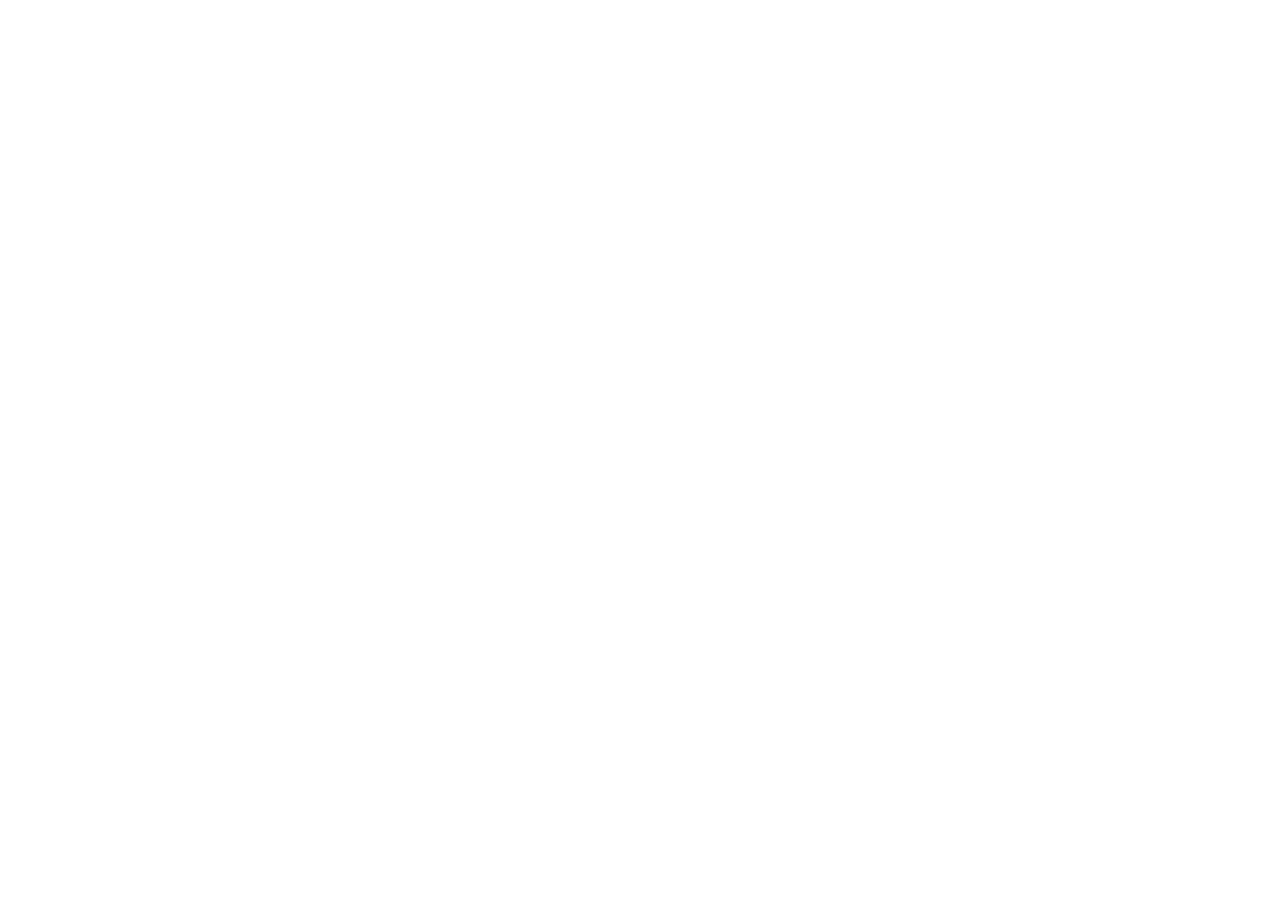
==== index.html @ 1dcb69c5 "ディレクトリ構成を考えファイルも追加 :wq" ====
<!DOCTYPE html>
<html lang="ja">
<head>
    <meta charset="UTF-8">
    <meta name="viewport" content="width=device-width, initial-scale=1.0">
    <title>Hamburger</title>
    <link rel="stylesheet" href="./css/style.css">
</head>
<body>
    
</body>
</html>
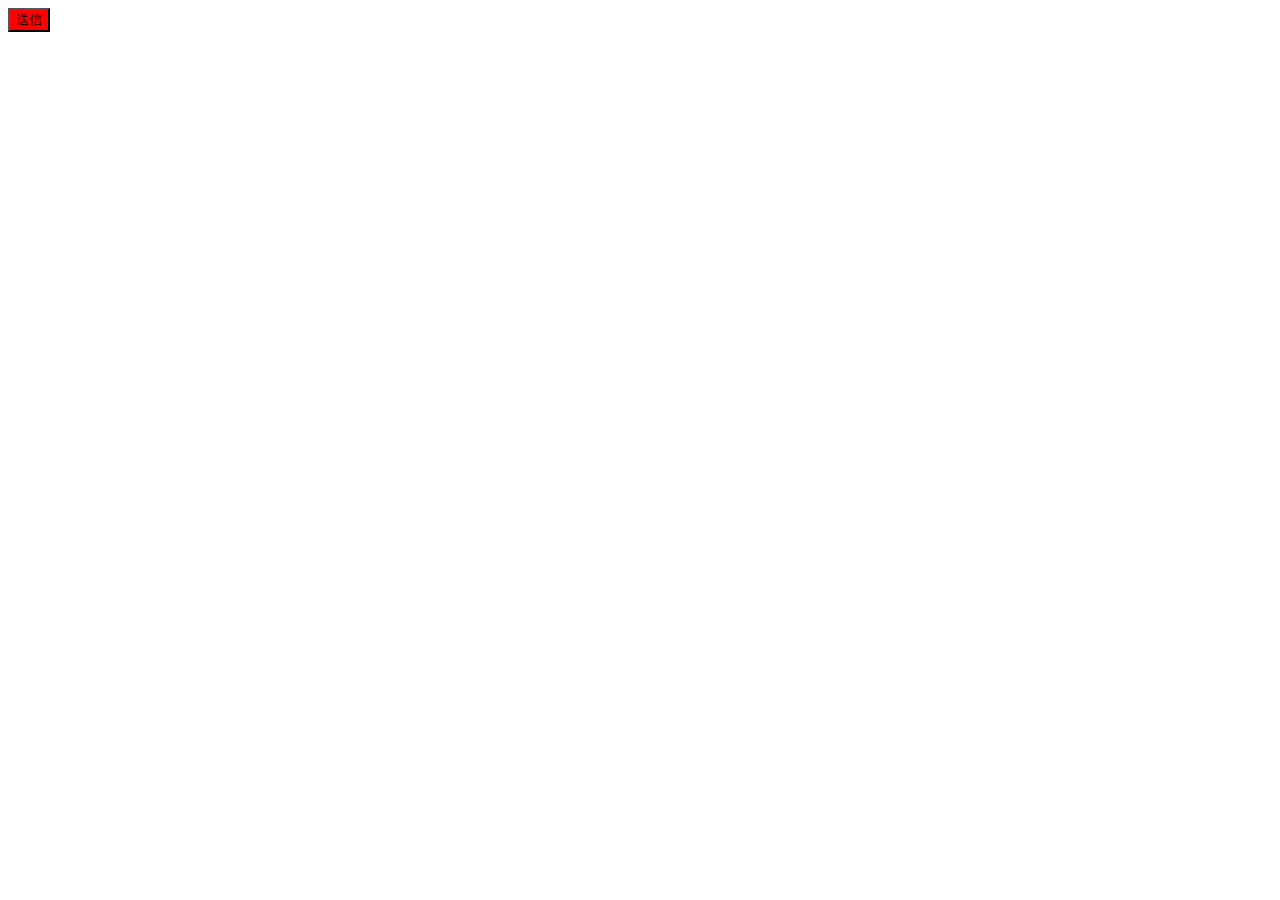
==== commit 1fd4f772: "ディレクトリ設置" ====
--- a/index.html
+++ b/index.html
@@ -7,6 +7,6 @@
     <link rel="stylesheet" href="./css/style.css">
 </head>
 <body>
-    
+    <button>送信</button>
 </body>
 </html>--- a/css/style.css
+++ b/css/style.css
@@ -0,0 +1,4 @@
+button {
+  background-color: red;
+}
+/*# sourceMappingURL=style.css.map */